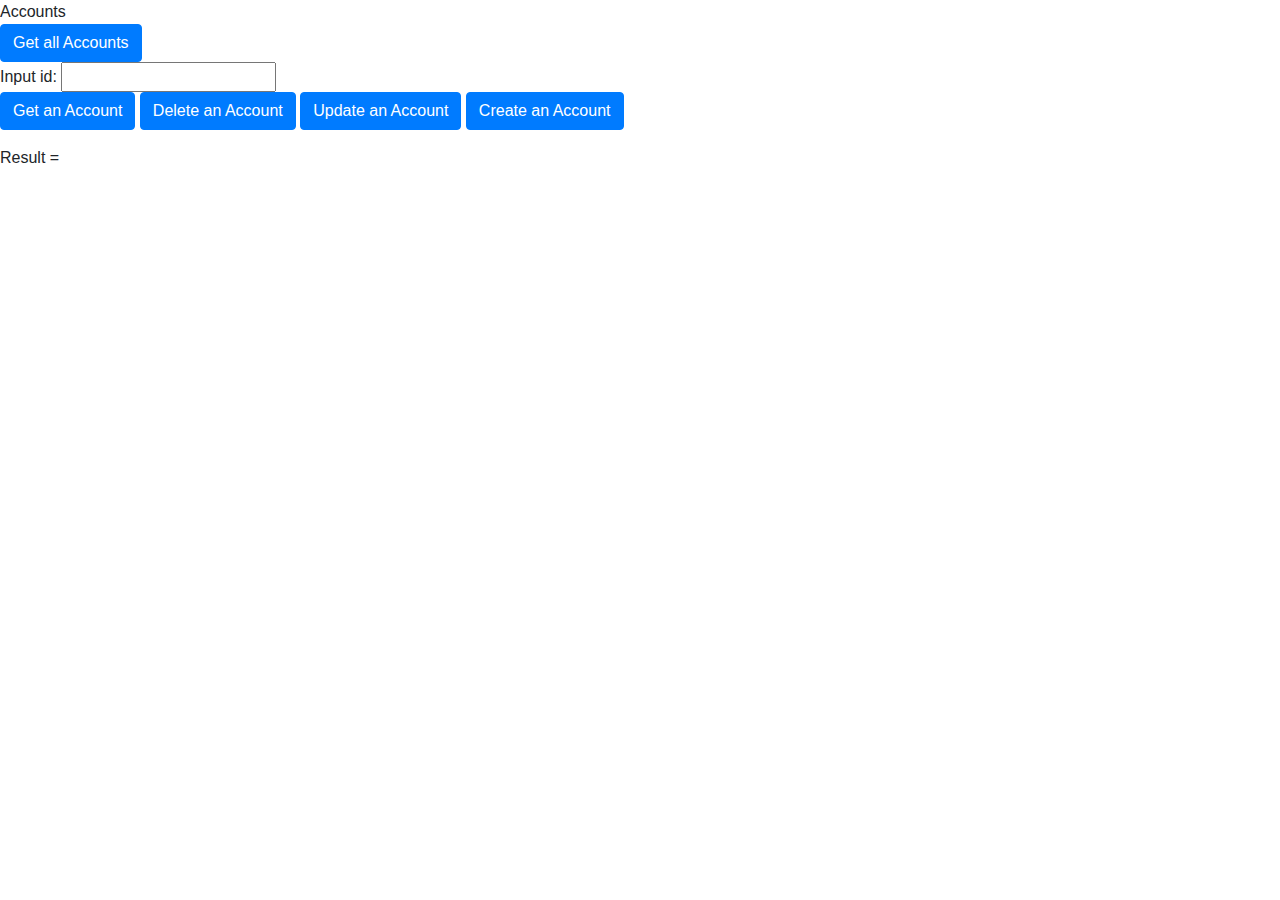
==== index_request.html @ 1359dd5d "day2" ====
<html>
<link rel="stylesheet" href="https://stackpath.bootstrapcdn.com/bootstrap/4.3.1/css/bootstrap.min.css" integrity="sha384-ggOyR0iXCbMQv3Xipma34MD+dH/1fQ784/j6cY/iJTQUOhcWr7x9JvoRxT2MZw1T" crossorigin="anonymous">

  <body>
    <p1>Accounts</p1>
    <script src="XMLHHpRequest.js"></script>

    <form action="/action_page.php">
      <div>
      <input type="button" onclick="getAllAccounts()" value="Get all Accounts"
        <button class="btn btn-primary" Click </buttom></input>
      </div>

      <div>
        Input id: <input type="number" id="idNum" class="number"><br>
        <input type="button" onclick="getAnAccount(idNum)" value="Get an Account"
          <button class="btn btn-primary" Click </buttom></input>
        <input type="button" onclick="deleteAccount(idNum)" value="Delete an Account"
          <button class="btn btn-primary" Click </buttom></input>
        <input type="button" onclick="updateAccount(idNum)" value="Update an Account"
          <button class="btn btn-primary" Click </buttom></input>
        <input type="button" onclick="createAccount()" value="Create an Account"
          <button class="btn btn-primary" Click </buttom></input>
      </div>
    </form>

    <p>Result =
      <span id="result"></span>
    </p>


  </body>
</link>
</html>
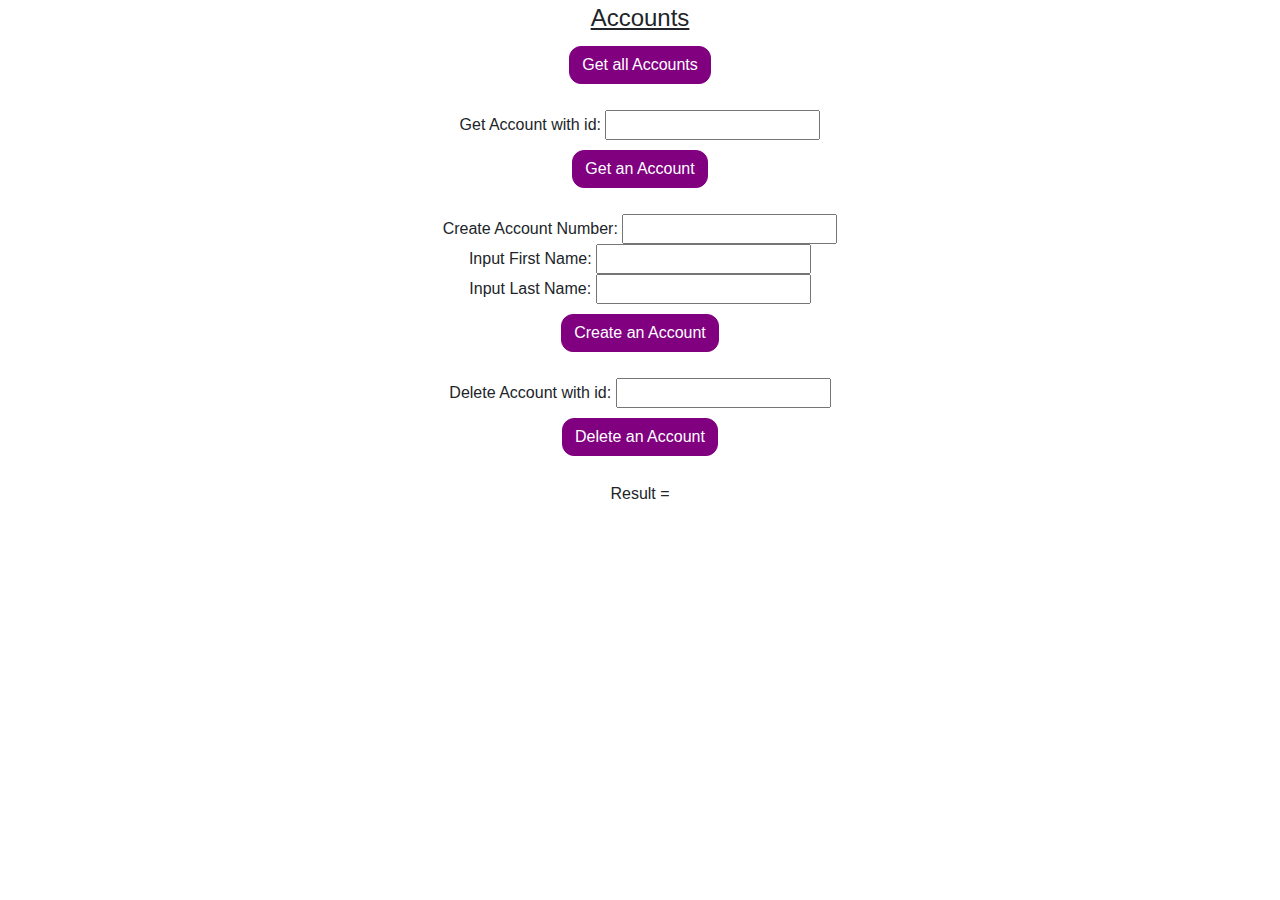
==== commit 7975cdb6: "day3" ====
--- a/index_request.html
+++ b/index_request.html
@@ -1,34 +1,54 @@
 <html>
 <link rel="stylesheet" href="https://stackpath.bootstrapcdn.com/bootstrap/4.3.1/css/bootstrap.min.css" integrity="sha384-ggOyR0iXCbMQv3Xipma34MD+dH/1fQ784/j6cY/iJTQUOhcWr7x9JvoRxT2MZw1T" crossorigin="anonymous">
-
+<link rel="stylesheet" href="styleAccount.css" type="text/css"></link>
   <body>
     <p1>Accounts</p1>
-    <script src="XMLHHpRequest.js"></script>
 
-    <form action="/action_page.php">
+
+    <form>
       <div>
-      <input type="button" onclick="getAllAccounts()" value="Get all Accounts"
-        <button class="btn btn-primary" Click </buttom></input>
+      <input type="button" onclick="onGetAllAccountsClicked()" value="Get all Accounts"
+        <button class="btn btn-primary" Click </button></input>
       </div>
+    </form>
 
+    <form> 
       <div>
-        Input id: <input type="number" id="idNum" class="number"><br>
-        <input type="button" onclick="getAnAccount(idNum)" value="Get an Account"
-          <button class="btn btn-primary" Click </buttom></input>
-        <input type="button" onclick="deleteAccount(idNum)" value="Delete an Account"
-          <button class="btn btn-primary" Click </buttom></input>
-        <input type="button" onclick="updateAccount(idNum)" value="Update an Account"
-          <button class="btn btn-primary" Click </buttom></input>
-        <input type="button" onclick="createAccount()" value="Create an Account"
+        Get Account with id: <input type="number" id="idNum" class="number"><br>
+        <input type="button" onclick="onGetAnAccountClicked()" value="Get an Account"
+          <button class="btn btn-primary" Click </button></input>
+      </div>
+    </form>
+
+    <form>
+      <div>
+        Create Account Number: <input type="number" id="accountNum" ><br>
+        Input First Name: <input type="text" id="fName" ><br>
+        Input Last Name: <input type="text" id="lName" ><br>
+        <input type="button" onclick="onGetCreateAccountClicked()" value="Create an Account"
+          <button class="btn btn-primary" Click </button></input>
+      </div>
+    </form>
+
+    <form>
+      <div>
+          Delete Account with id: <input type="number" id="idDelete" class="number"><br>
+        <input type="button" onclick="onDeleteAccountClicked()" value="Delete an Account"
           <button class="btn btn-primary" Click </buttom></input>
       </div>
     </form>
+
+      <!--<div>
+        <input type="button" onclick="updateAccount(idNum)" value="Update an Account"
+          <button class="btn btn-primary" Click </buttom></input>
+      </div>  -->
+
 
     <p>Result =
       <span id="result"></span>
     </p>
 
-
+    <script src="XMLHHpRequest.js"></script>
   </body>
 </link>
 </html>
--- a/styleAccount.css
+++ b/styleAccount.css
@@ -0,0 +1,23 @@
+body{
+  text-align: center;
+}
+p1{
+  font-size:24px;
+  margin: 40;
+  text-decoration: underline;
+}
+
+.btn-primary{
+  background-color: purple;
+  margin: 10;
+  border-radius: 12px;
+  border-color: purple;
+  margin-top: 10;
+  margin-bottom: 10;
+}
+
+.btn-primary:hover {
+  background-color:black;
+  color: white;
+  border-color: black;
+}
